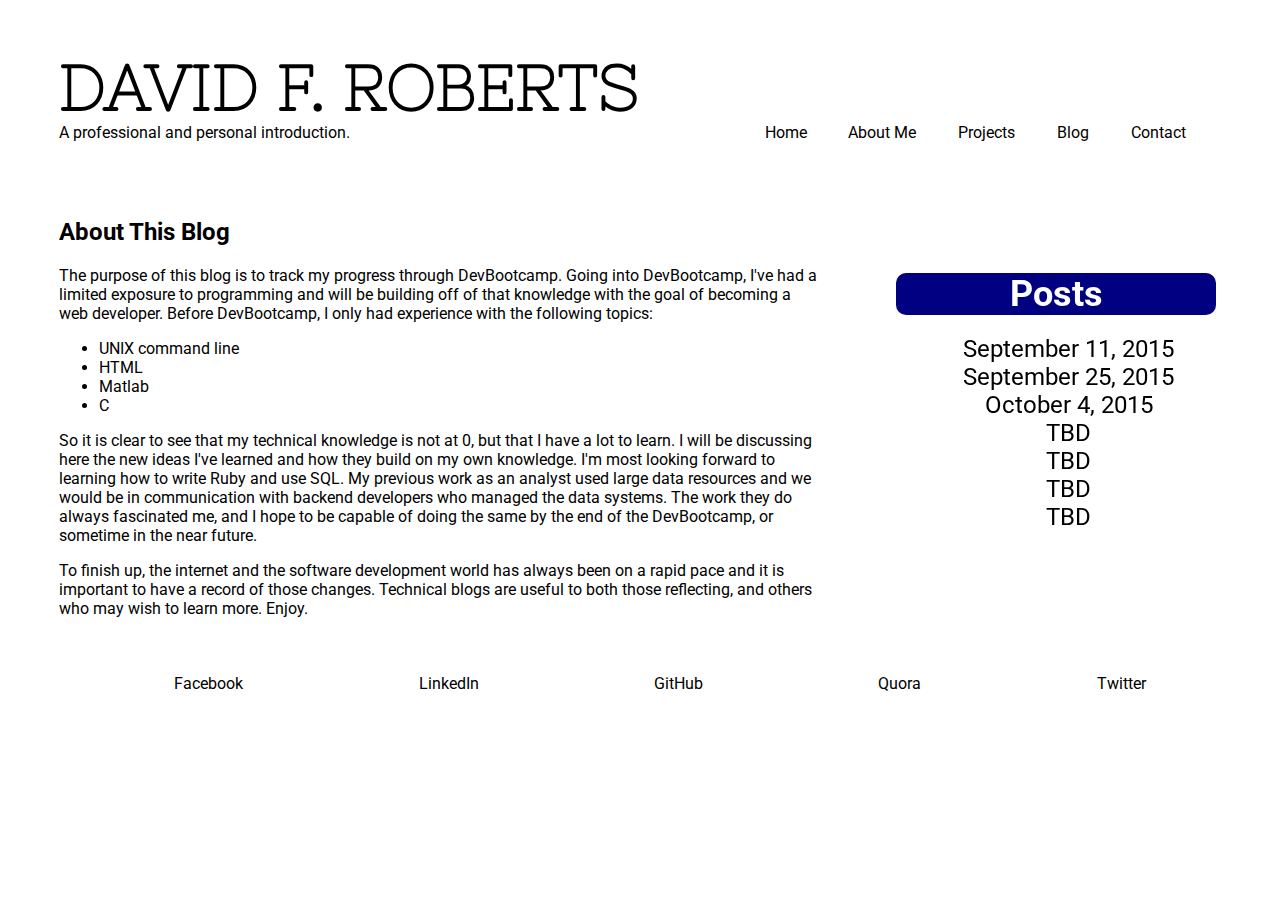
==== blog/index.html @ ae502d8d "fix blog post link" ====
<!DOCTYPE html>

<html lang="EN">
  
  <head>
    <meta charset="UTF-8">
    <meta name="description" content="Blog Index">
    <meta name="author" content="David">
    <title>Blog</title>
    <link type="text/css" rel="stylesheet" href="../stylesheets/default.css">
    <link type="text/css" rel="stylesheet" href="../stylesheets/blog.css">
  </head>
  <body>
    <header>
      <h1><a href="../index.html">DAVID F. ROBERTS</a></h1>
      <p id="header_sub">A professional and personal introduction.</p>
    </header>

  <nav>
    <ul>
      <li><a href="../index.html">Home</a></li>
      <li><a href="#">About Me</a></li>
      <li><a href="#">Projects</a></li>
      <li><a href="index.html">Blog</a></li>
      <li><a href="#">Contact</a></li>
    </ul>
  </nav>
  <main>
    <section id="about">
      <h2>About This Blog</h2>
      <p>The purpose of this blog is to track my progress through DevBootcamp. Going into DevBootcamp, I've had a limited exposure to programming and will be building off of that knowledge with the goal of becoming a web developer. Before DevBootcamp, I only had experience with the following topics:</p>
      <ul>
        <li>UNIX command line</li>
        <li>HTML</li>
        <li>Matlab</li>
        <li>C</li>
      </ul>
      <p>So it is clear to see that my technical knowledge is not at 0, but that I have a lot to learn. I will be discussing here the new ideas I've learned and how they build on my own knowledge. I'm most looking forward to learning how to write Ruby and use SQL. My previous work as an analyst used large data resources and we would be in communication with backend developers who managed the data systems. The work they do always fascinated me, and I hope to be capable of doing the same by the end of the DevBootcamp, or sometime in the near future.</p> 
      <p>To finish up, the internet and the software development world has always been on a rapid pace and it is important to have a record of those changes. Technical blogs are useful to both those reflecting, and others who may wish to learn more. Enjoy.</p>
    </section>

    <aside id="blog_post_list">
      <h2>Posts</h2>
      <ul>
        <li><a href="blog-posts.html#9_11">September 11, 2015</a></li>
        <li><a href="blog-posts.html#9_25">September 25, 2015</a></li>
        <li><a href="blog-posts.html#10_4">October 4, 2015</a></li>
        <li><a href="#">TBD</a></li>
        <li><a href="#">TBD</a></li>
        <li><a href="#">TBD</a></li>
        <li><a href="#">TBD</a></li>
      </ul>
    </aside>
  </main>
  <footer>
    <ul>
      <li><a href="#">Facebook</a></li>
      <li><a href="#">LinkedIn</a></li>
      <li><a href="#">GitHub</a></li>
      <li><a href="#">Quora</a></li>
      <li><a href="#">Twitter</a></li>
    </ul>
  </footer>

 </body>

</html>
---- stylesheets/default.css ----
@import url(https://fonts.googleapis.com/css?family=Nixie+One);
@import url(https://fonts.googleapis.com/css?family=Roboto:400,300);

body{
	font-family: 'Roboto', sans-serif;
}


h1{
	font-family:'Nixie One', cursive;
	font-size:64px;
}

a:link{
	text-decoration: none;
	color:black;
}
a:visited{
	color:black;
}
a:hover{
	color:gray;
}

header{
	display:inline-block;
	margin-left:4%;
}

h1{
	margin-bottom:0;
}

#header_sub{
	margin-top:0;
}

nav{
	
	display: inline-block;
	position: relative;
	width: 45%;
	left: 5%;
}
nav ul {
	margin-right:10%;
}
nav ul li{
	display:inline;
	padding-right:4%;
	padding-left:4%;
}

#photo{
	margin-left:10%;
	display:inline-block;
	width:40%;
}

#img_sub_text{
	margin-top:-20px;
}

#introduction{
	width:30%;
	display:inline-block;
	float:right;
	margin-right:10%;
}


section p a:link{
	text-decoration: none;
	color:gray;
}
section p a:visited{
	color:gray;
}
section p a:hover{
	color:black;
}


#p1{
	margin-bottom:70px;

}

main{
	margin-top:40px;
	margin-bottom:40px;
}


footer{
	clear:both;
}

footer ul{
	text-align: center;
	margin:auto;
}


footer ul li{
	display:inline;
	margin-left:7%;
	margin-right:7%;
}
---- stylesheets/blog.css ----
#about{
	margin-left:4%;
	display:inline-block;
	width:60%;
}

#blog_post_list{
	font-size:18pt;
	position: fixed;
	left: 70%;
	top: 27%;
	right: 5%;
}

aside ul{
	margin-top:-10px;
	list-style-type:none;
	text-align: center;
}

aside ul li{
	margin-right:15px;
}

aside h2{
	text-align: center;
	background-color:navy;
	border-radius:10px;
	color:white;
}
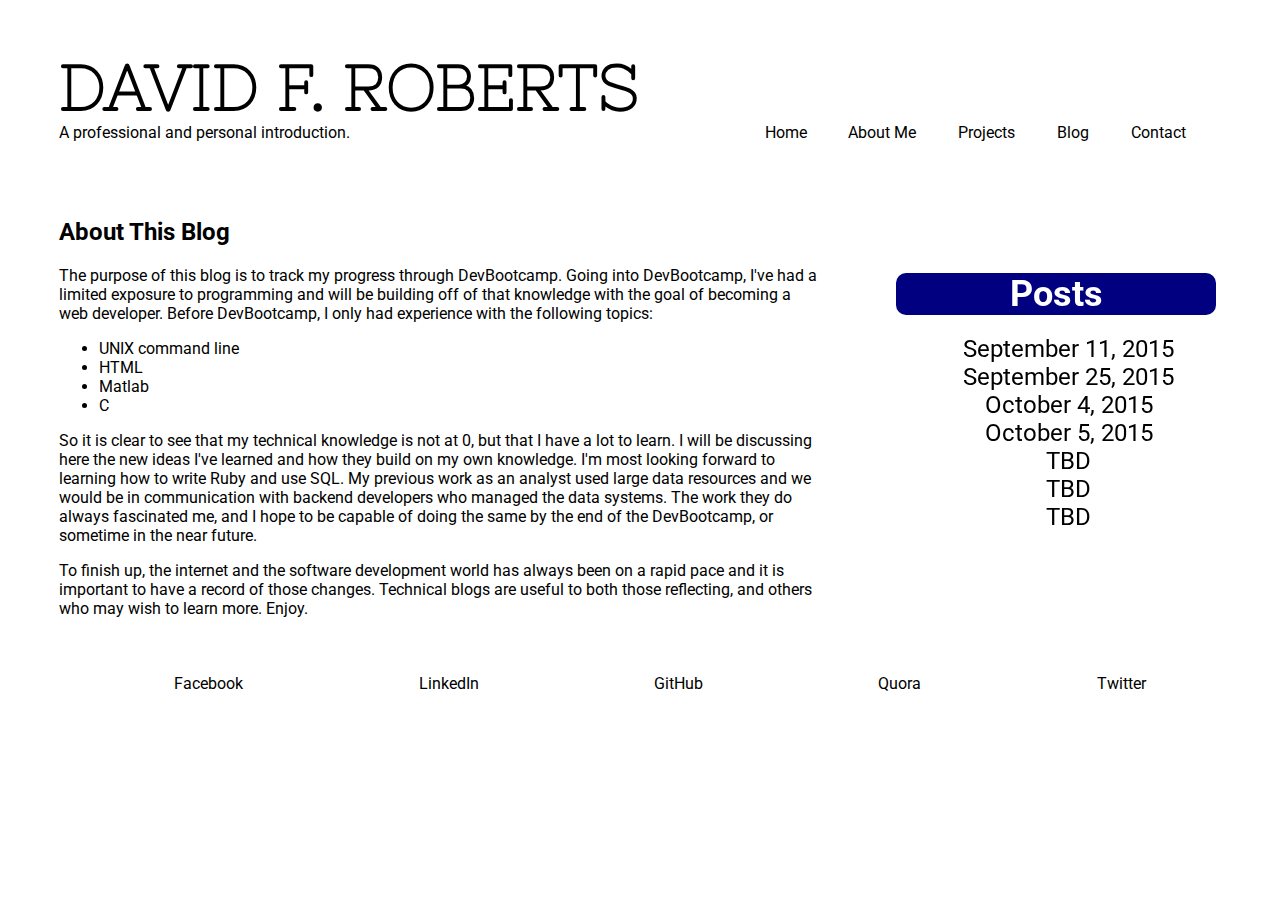
==== commit 8b86abae: "fix link in blog" ====
--- a/blog/index.html
+++ b/blog/index.html
@@ -45,7 +45,7 @@
         <li><a href="blog-posts.html#9_11">September 11, 2015</a></li>
         <li><a href="blog-posts.html#9_25">September 25, 2015</a></li>
         <li><a href="blog-posts.html#10_4">October 4, 2015</a></li>
-        <li><a href="#">TBD</a></li>
+        <li><a href="blog-posts.html#10_5">October 5, 2015</a></li>
         <li><a href="#">TBD</a></li>
         <li><a href="#">TBD</a></li>
         <li><a href="#">TBD</a></li>
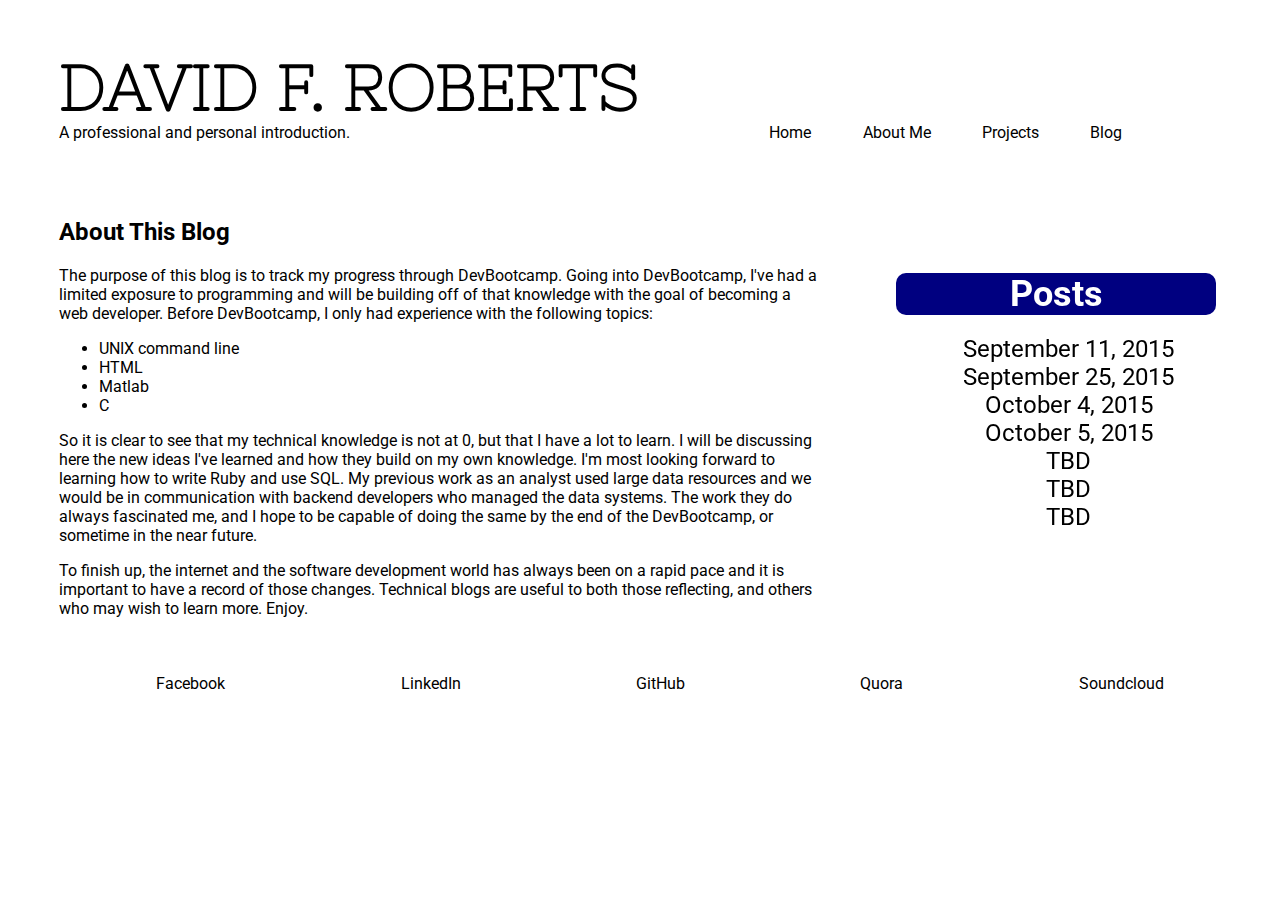
==== commit 8c270a03: "fix contact links" ====
--- a/blog/index.html
+++ b/blog/index.html
@@ -22,7 +22,6 @@
       <li><a href="#">About Me</a></li>
       <li><a href="#">Projects</a></li>
       <li><a href="index.html">Blog</a></li>
-      <li><a href="#">Contact</a></li>
     </ul>
   </nav>
   <main>
@@ -54,11 +53,11 @@
   </main>
   <footer>
     <ul>
-      <li><a href="#">Facebook</a></li>
-      <li><a href="#">LinkedIn</a></li>
-      <li><a href="#">GitHub</a></li>
+      <li><a href="https://www.facebook.com/profile.php?id=100000166230967">Facebook</a></li>
+      <li><a href="https://www.linkedin.com/pub/david-roberts/107/93a/26">LinkedIn</a></li>
+      <li><a href="https://github.com/dfroberts2/">GitHub</a></li>
       <li><a href="#">Quora</a></li>
-      <li><a href="#">Twitter</a></li>
+      <li><a href="https://soundcloud.com/music-by-dave-1">Soundcloud</a></li>
     </ul>
   </footer>
 
--- a/stylesheets/default.css
+++ b/stylesheets/default.css
@@ -47,8 +47,8 @@
 }
 nav ul li{
 	display:inline;
-	padding-right:4%;
-	padding-left:4%;
+	padding-right:5%;
+	padding-left:5%;
 }
 
 #photo{
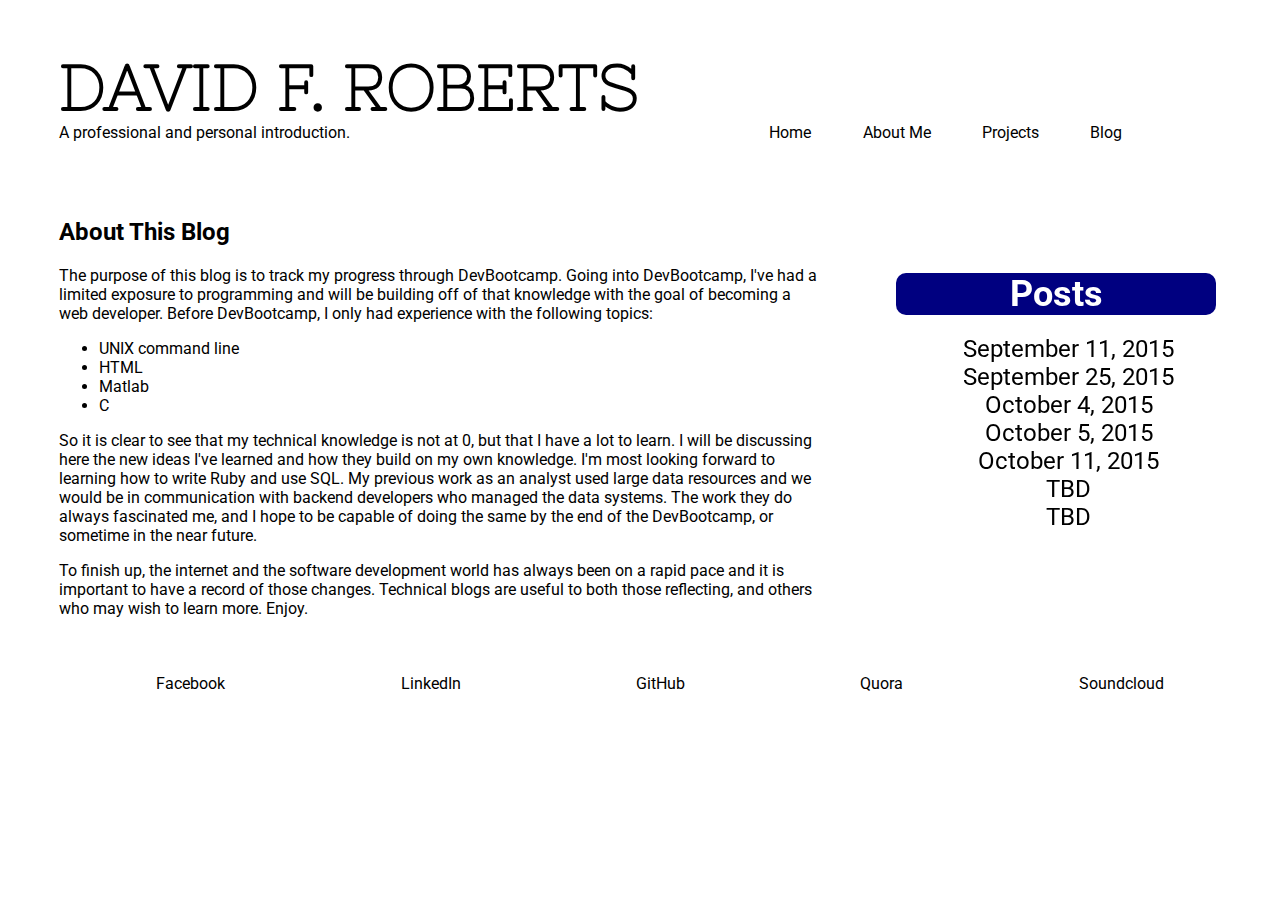
==== commit e2157498: "add october 11 blog post" ====
--- a/blog/index.html
+++ b/blog/index.html
@@ -45,7 +45,7 @@
         <li><a href="blog-posts.html#9_25">September 25, 2015</a></li>
         <li><a href="blog-posts.html#10_4">October 4, 2015</a></li>
         <li><a href="blog-posts.html#10_5">October 5, 2015</a></li>
-        <li><a href="#">TBD</a></li>
+        <li><a href="blog-posts.html#10_11">October 11, 2015</a></li>
         <li><a href="#">TBD</a></li>
         <li><a href="#">TBD</a></li>
       </ul>
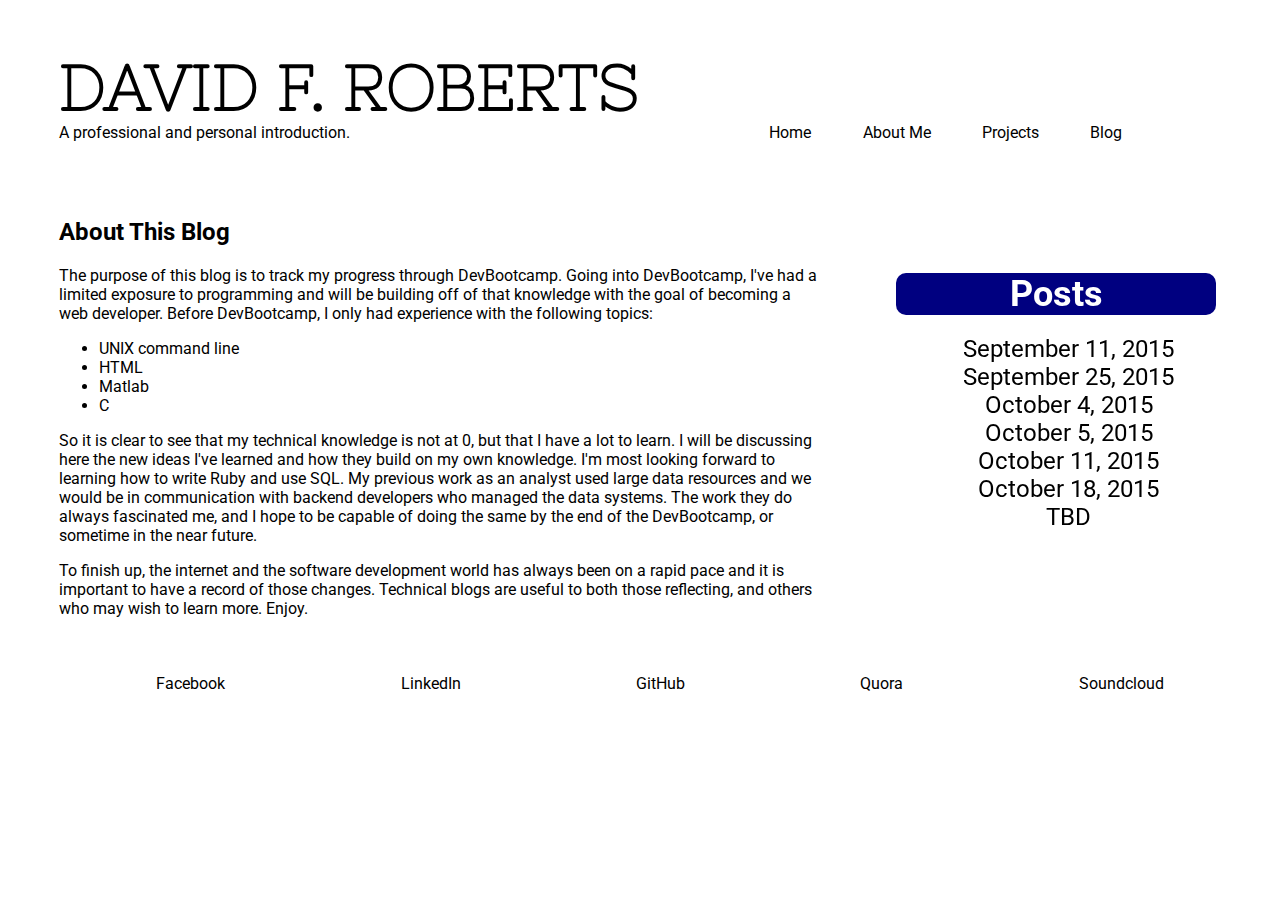
==== commit 50a3ddf2: "add blog post 10_18" ====
--- a/blog/index.html
+++ b/blog/index.html
@@ -19,7 +19,7 @@
   <nav>
     <ul>
       <li><a href="../index.html">Home</a></li>
-      <li><a href="#">About Me</a></li>
+      <li><a href="../about.html">About Me</a></li>
       <li><a href="#">Projects</a></li>
       <li><a href="index.html">Blog</a></li>
     </ul>
@@ -46,7 +46,7 @@
         <li><a href="blog-posts.html#10_4">October 4, 2015</a></li>
         <li><a href="blog-posts.html#10_5">October 5, 2015</a></li>
         <li><a href="blog-posts.html#10_11">October 11, 2015</a></li>
-        <li><a href="#">TBD</a></li>
+        <li><a href="blog-posts.html#10_18">October 18, 2015</a></li>
         <li><a href="#">TBD</a></li>
       </ul>
     </aside>
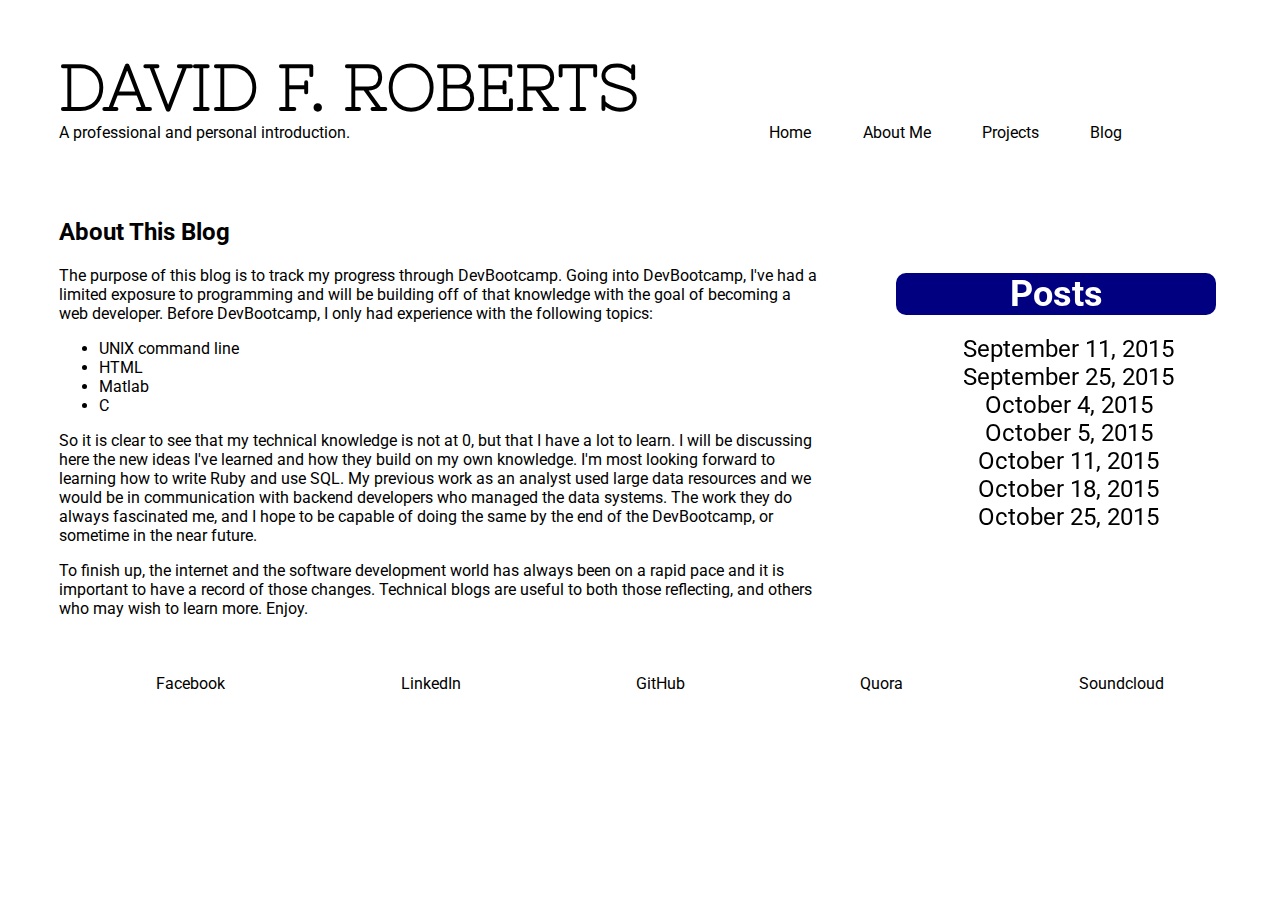
==== commit 652e105a: "write blog post" ====
--- a/blog/index.html
+++ b/blog/index.html
@@ -20,7 +20,7 @@
     <ul>
       <li><a href="../index.html">Home</a></li>
       <li><a href="../about.html">About Me</a></li>
-      <li><a href="#">Projects</a></li>
+      <li><a href="../projects/projects.html">Projects</a></li>
       <li><a href="index.html">Blog</a></li>
     </ul>
   </nav>
@@ -47,7 +47,7 @@
         <li><a href="blog-posts.html#10_5">October 5, 2015</a></li>
         <li><a href="blog-posts.html#10_11">October 11, 2015</a></li>
         <li><a href="blog-posts.html#10_18">October 18, 2015</a></li>
-        <li><a href="#">TBD</a></li>
+        <li><a href="blog-posts.html#10_25">October 25, 2015</a></li>
       </ul>
     </aside>
   </main>
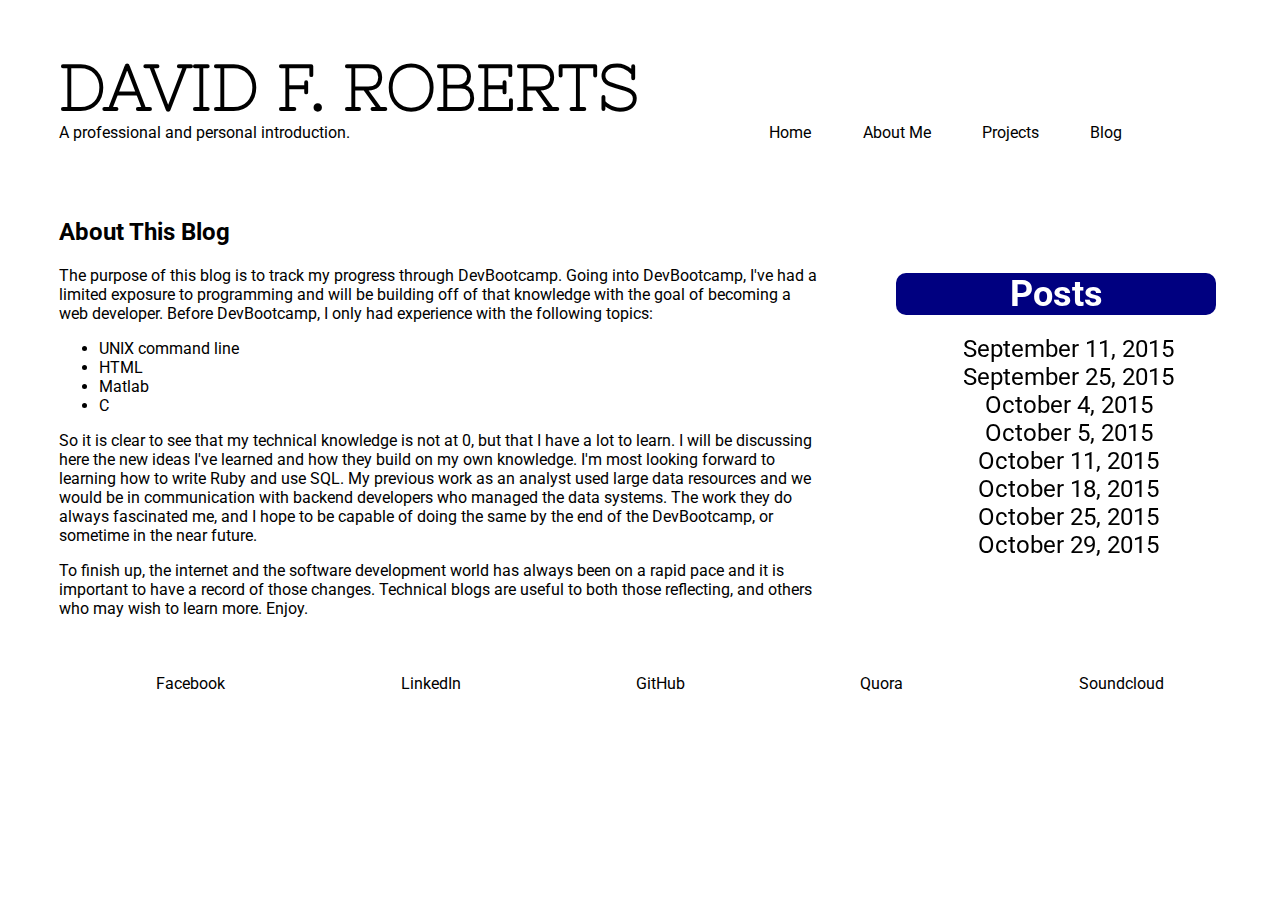
==== commit e2c16390: "omplete blog post" ====
--- a/blog/index.html
+++ b/blog/index.html
@@ -48,6 +48,7 @@
         <li><a href="blog-posts.html#10_11">October 11, 2015</a></li>
         <li><a href="blog-posts.html#10_18">October 18, 2015</a></li>
         <li><a href="blog-posts.html#10_25">October 25, 2015</a></li>
+        <li><a href="blog-posts.html#10_29">October 29, 2015</a></li>
       </ul>
     </aside>
   </main>
